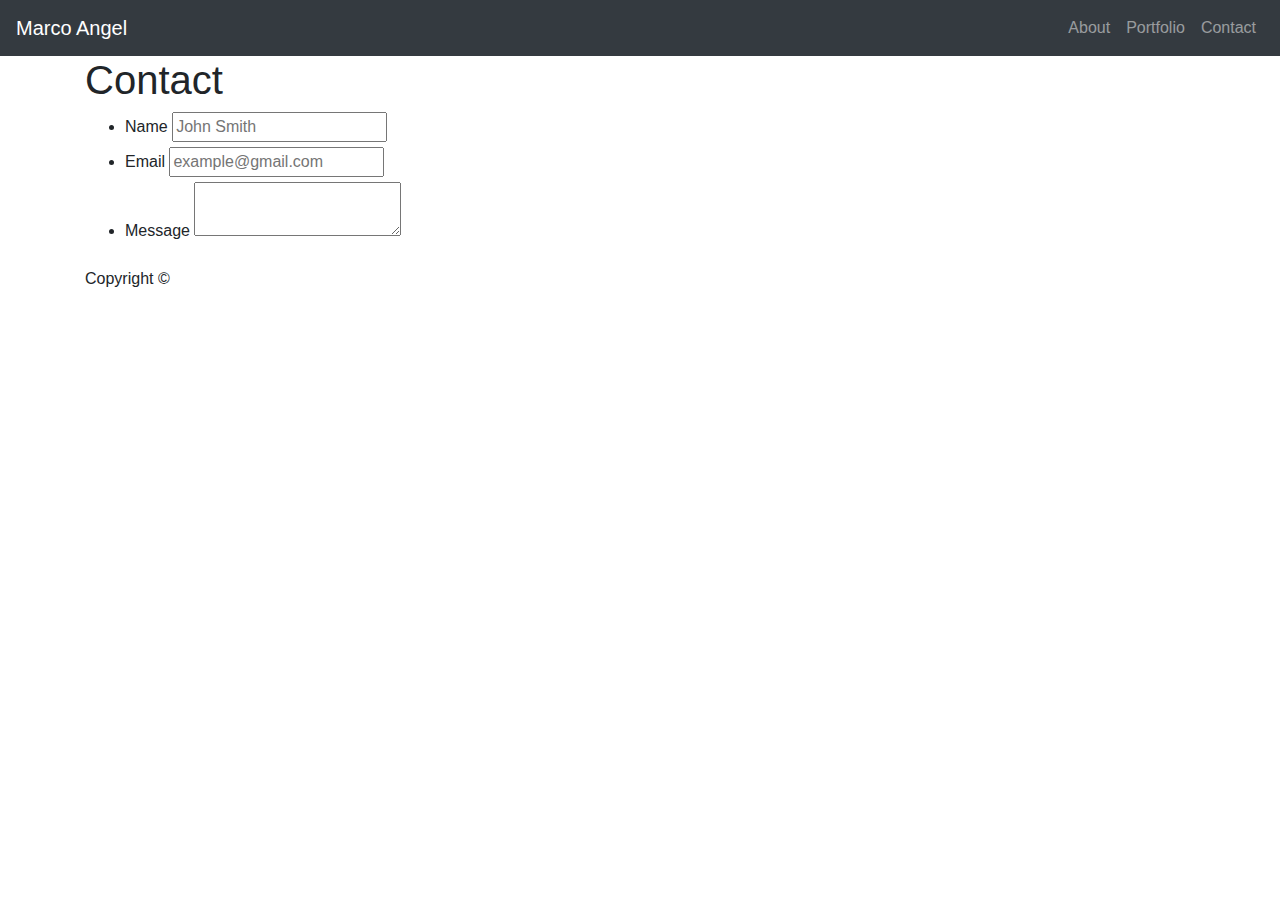
==== contact.html @ 2a8af8d1 "Added a folder for images and css file. Also, changed the body background for contact, index and por" ====
<!doctype html>
<html lang="en-us">

<head>
    <meta charset="UTF-8">
    <meta name="viewport" content="width=device-width, initial-sacle=1">
    <title>The HTML5 Herald</title>
    <link rel="stylesheet" href="https://stackpath.bootstrapcdn.com/bootstrap/4.3.1/css/bootstrap.min.css"
        integrity="sha384-ggOyR0iXCbMQv3Xipma34MD+dH/1fQ784/j6cY/iJTQUOhcWr7x9JvoRxT2MZw1T" crossorigin="anonymous">
    <script src="https://stackpath.bootstrapcdn.com/bootstrap/4.3.1/js/bootstrap.min.js"
        integrity="sha384-JjSmVgyd0p3pXB1rRibZUAYoIIy6OrQ6VrjIEaFf/nJGzIxFDsf4x0xIM+B07jRM"
        crossorigin="anonymous"></script>
        <link rel="stylesheet" type="text/css" href="assets/css/style.css">
</head>

<body>
    <header>
        <nav class="navbar navbar-expand-lg navbar-dark bg-dark">
            <div class="d-flex flex-grow-1">
                <span class="w-100 d-lg-none d-block">
                    <!-- hidden spacer to center brand on mobile --></span>
                <a class="navbar-brand" href="#">
                    Marco Angel
                </a>
                <div class="w-100 text-right">
                    <button class="navbar-toggler" type="button" data-toggle="collapse" data-target="#myNavbar7">
                        <span class="navbar-toggler-icon"></span>
                    </button>
                </div>
            </div>
            <div class="collapse navbar-collapse flex-grow-1 text-right" id="myNavbar7">
                <ul class="navbar-nav ml-auto flex-nowrap">
                    <li class="nav-item">
                        <a href="index.html" class="nav-link">About</a>
                    </li>
                    <li class="nav-item">
                        <a href="portfolio.html" class="nav-link">Portfolio</a>
                    </li>
                    <li class="nav-item">
                        <a href="contact.html" class="nav-link">Contact</a>
                    </li>

                </ul>
            </div>
        </nav>
    </header>


    <div id="main-container" class="container">
        <section class="main-section">
            <h1>Contact</h1>

            <form id="contact-form">
                <ul>
                    <li>
                        <label for="name">Name</label>
                        <input type="text" id="name" name="name" placeholder="John Smith" required="required">
                    </li>
                    <li>
                        <label for="email">Email</label>
                        <input type="email" id="email" name="email" placeholder="example@gmail.com" required="required">
                    </li>

                    <li>
                        <label for="message">Message</label>
                        <textarea id="message" name="message" required="required"></textarea>
                    </li>
                </ul>
            </form>
        </section>
    </div>
</body>

<footer>
    <div class="container">
        Copyright &copy;
    </div>
</footer>

</html>
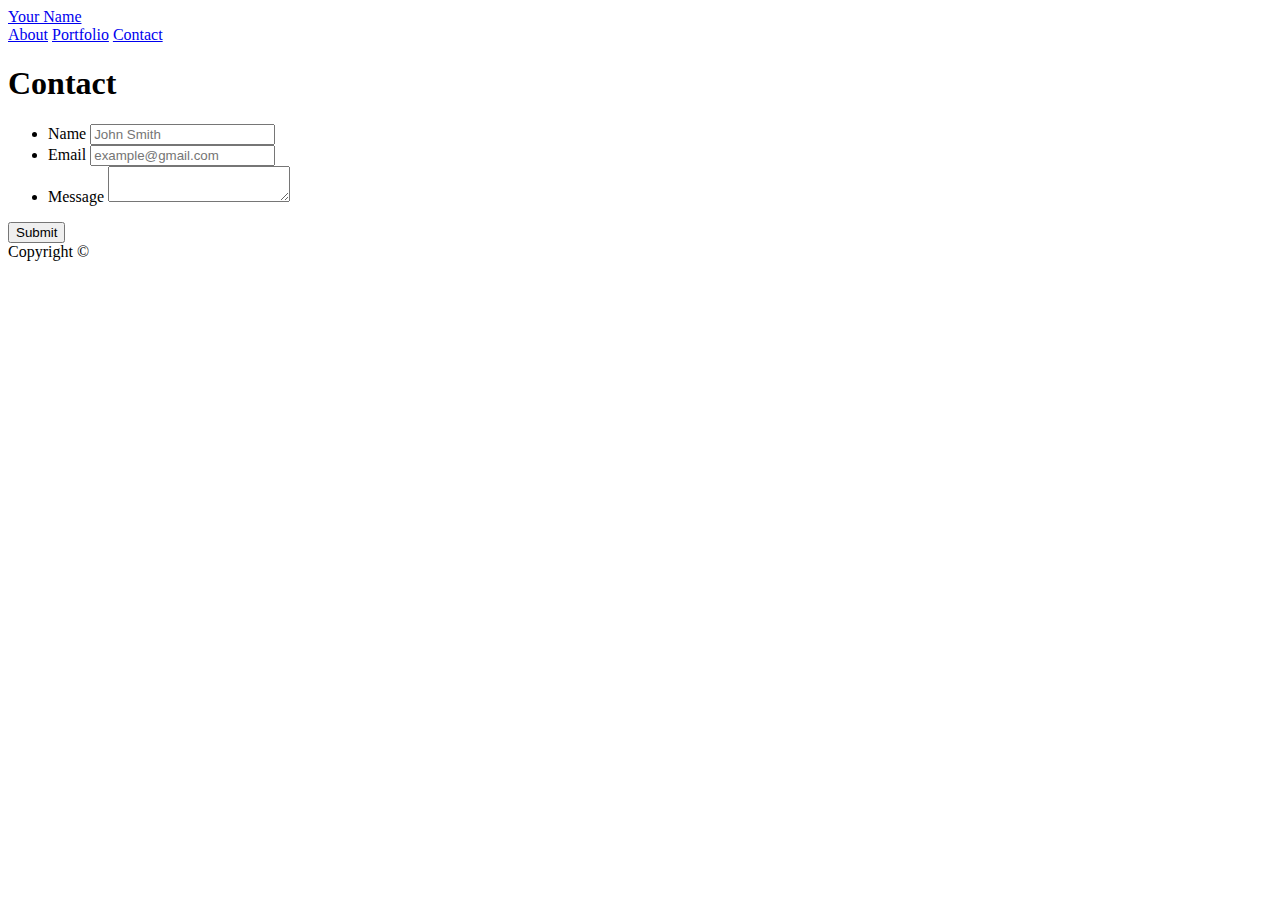
==== commit 2bc43158: "added images for the portfolio html file" ====
--- a/contact.html
+++ b/contact.html
@@ -2,79 +2,55 @@
 <html lang="en-us">
 
 <head>
-    <meta charset="UTF-8">
-    <meta name="viewport" content="width=device-width, initial-sacle=1">
-    <title>The HTML5 Herald</title>
-    <link rel="stylesheet" href="https://stackpath.bootstrapcdn.com/bootstrap/4.3.1/css/bootstrap.min.css"
-        integrity="sha384-ggOyR0iXCbMQv3Xipma34MD+dH/1fQ784/j6cY/iJTQUOhcWr7x9JvoRxT2MZw1T" crossorigin="anonymous">
-    <script src="https://stackpath.bootstrapcdn.com/bootstrap/4.3.1/js/bootstrap.min.js"
-        integrity="sha384-JjSmVgyd0p3pXB1rRibZUAYoIIy6OrQ6VrjIEaFf/nJGzIxFDsf4x0xIM+B07jRM"
-        crossorigin="anonymous"></script>
-        <link rel="stylesheet" type="text/css" href="assets/css/style.css">
+  <meta charset="UTF-8">
+  <title>Contact | Your Name</title>
+  <link rel="stylesheet" type="text/css" href="assets/css/style.css">
 </head>
 
 <body>
-    <header>
-        <nav class="navbar navbar-expand-lg navbar-dark bg-dark">
-            <div class="d-flex flex-grow-1">
-                <span class="w-100 d-lg-none d-block">
-                    <!-- hidden spacer to center brand on mobile --></span>
-                <a class="navbar-brand" href="#">
-                    Marco Angel
-                </a>
-                <div class="w-100 text-right">
-                    <button class="navbar-toggler" type="button" data-toggle="collapse" data-target="#myNavbar7">
-                        <span class="navbar-toggler-icon"></span>
-                    </button>
-                </div>
-            </div>
-            <div class="collapse navbar-collapse flex-grow-1 text-right" id="myNavbar7">
-                <ul class="navbar-nav ml-auto flex-nowrap">
-                    <li class="nav-item">
-                        <a href="index.html" class="nav-link">About</a>
-                    </li>
-                    <li class="nav-item">
-                        <a href="portfolio.html" class="nav-link">Portfolio</a>
-                    </li>
-                    <li class="nav-item">
-                        <a href="contact.html" class="nav-link">Contact</a>
-                    </li>
 
-                </ul>
-            </div>
-        </nav>
-    </header>
+  <header id="masthead">
+    <div class="container">
+      <a href="index.html" id="logo">Your Name</a>
+      <nav>
+        <a href="index.html">About</a>
+        <a href="portfolio.html">Portfolio</a>
+        <a href="contact.html">Contact</a>
+      </nav>
+    </div>
+  </header>
 
+  <div id="main-container" class="container">
+    <section class="main-section">
+      <h1>Contact</h1>
 
-    <div id="main-container" class="container">
-        <section class="main-section">
-            <h1>Contact</h1>
+      <form id="contact-form">
+        <ul>
+          <li>
+            <label for="name">Name</label>
+            <input type="text" id="name" name="name" placeholder="John Smith" required="required">
+          </li>
+          <li>
+            <label for="email">Email</label>
+            <input type="email" id="email" name="email" placeholder="example@gmail.com" required="required">
+          </li>
+          <li>
+            <label for="message">Message</label>
+            <textarea id="message" name="message" required="required"></textarea>
+          </li>
+        </ul>
+        <input type="submit">
+      </form>
 
-            <form id="contact-form">
-                <ul>
-                    <li>
-                        <label for="name">Name</label>
-                        <input type="text" id="name" name="name" placeholder="John Smith" required="required">
-                    </li>
-                    <li>
-                        <label for="email">Email</label>
-                        <input type="email" id="email" name="email" placeholder="example@gmail.com" required="required">
-                    </li>
+    </section>
 
-                    <li>
-                        <label for="message">Message</label>
-                        <textarea id="message" name="message" required="required"></textarea>
-                    </li>
-                </ul>
-            </form>
-        </section>
+  </div>
+
+  <footer>
+    <div class="container">
+      Copyright &copy; 
     </div>
+  </footer>
 </body>
 
-<footer>
-    <div class="container">
-        Copyright &copy;
-    </div>
-</footer>
-
-</html>+</html>
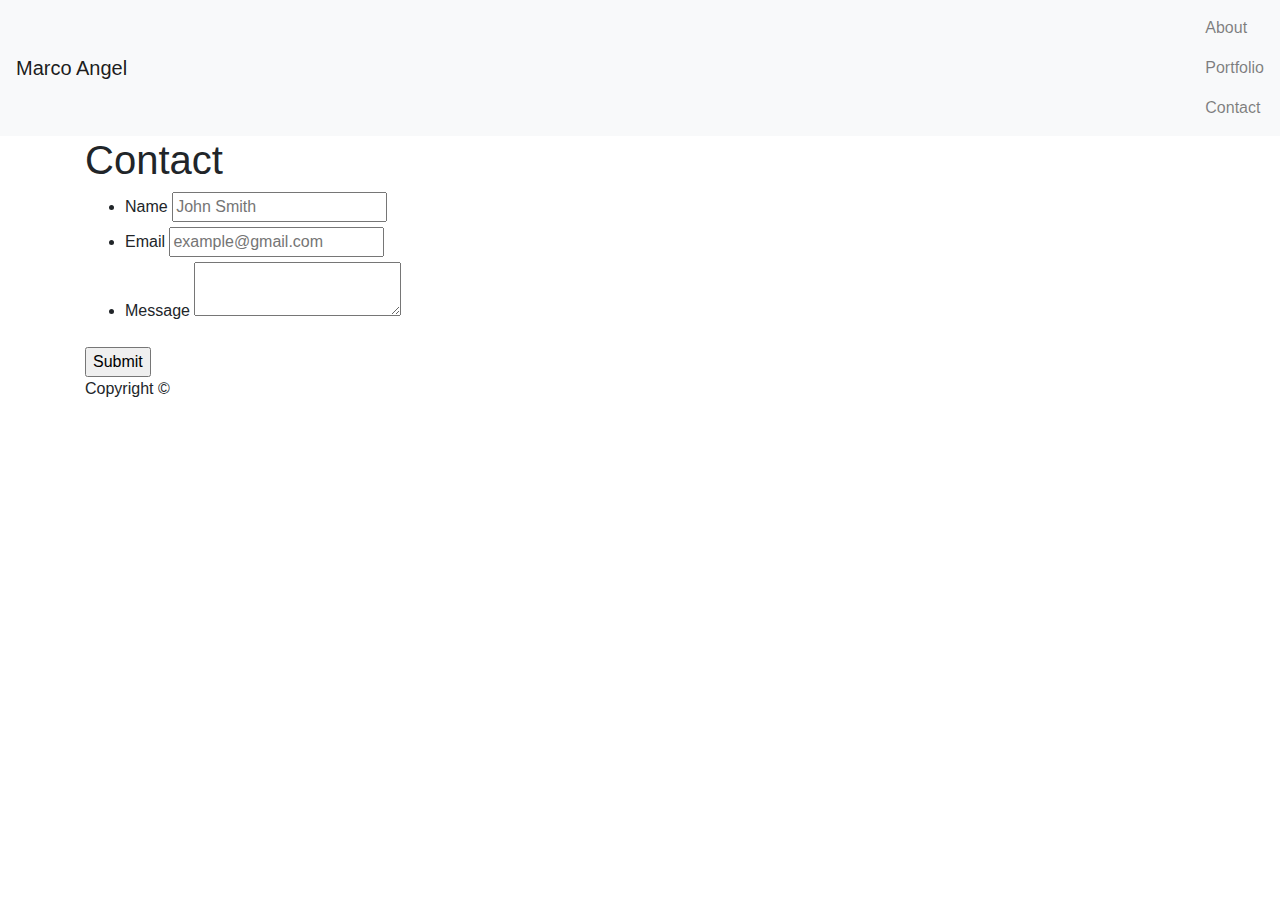
==== commit bd888613: "Created a nav bar for the index, contact and portfolio html files" ====
--- a/contact.html
+++ b/contact.html
@@ -5,18 +5,31 @@
   <meta charset="UTF-8">
   <title>Contact | Your Name</title>
   <link rel="stylesheet" type="text/css" href="assets/css/style.css">
+  <link rel="stylesheet" href="https://stackpath.bootstrapcdn.com/bootstrap/4.3.1/css/bootstrap.min.css"
+    integrity="sha384-ggOyR0iXCbMQv3Xipma34MD+dH/1fQ784/j6cY/iJTQUOhcWr7x9JvoRxT2MZw1T" crossorigin="anonymous">
+  <script src="https://stackpath.bootstrapcdn.com/bootstrap/4.3.1/js/bootstrap.min.js"
+    integrity="sha384-JjSmVgyd0p3pXB1rRibZUAYoIIy6OrQ6VrjIEaFf/nJGzIxFDsf4x0xIM+B07jRM"
+    crossorigin="anonymous"></script>
 </head>
 
 <body>
 
-  <header id="masthead">
-    <div class="container">
-      <a href="index.html" id="logo">Your Name</a>
-      <nav>
-        <a href="index.html">About</a>
-        <a href="portfolio.html">Portfolio</a>
-        <a href="contact.html">Contact</a>
-      </nav>
+  <header>
+    <nav class="navbar navbar-light bg-light">
+      <a href="index.html" class="navbar-brand">Marco Angel</a>
+
+      <ul class="navbar-nav">
+        <li>
+          <a href="index.html" class="nav-link">About</a>
+        </li>
+        <li>
+          <a href="portfolio.html" class="nav-link">Portfolio</a>
+        </li>
+        <li>
+          <a href="contact.html" class="nav-link">Contact</a>
+        </li>
+      </ul>
+    </nav>
     </div>
   </header>
 
@@ -48,9 +61,9 @@
 
   <footer>
     <div class="container">
-      Copyright &copy; 
+      Copyright &copy;
     </div>
   </footer>
 </body>
 
-</html>
+</html>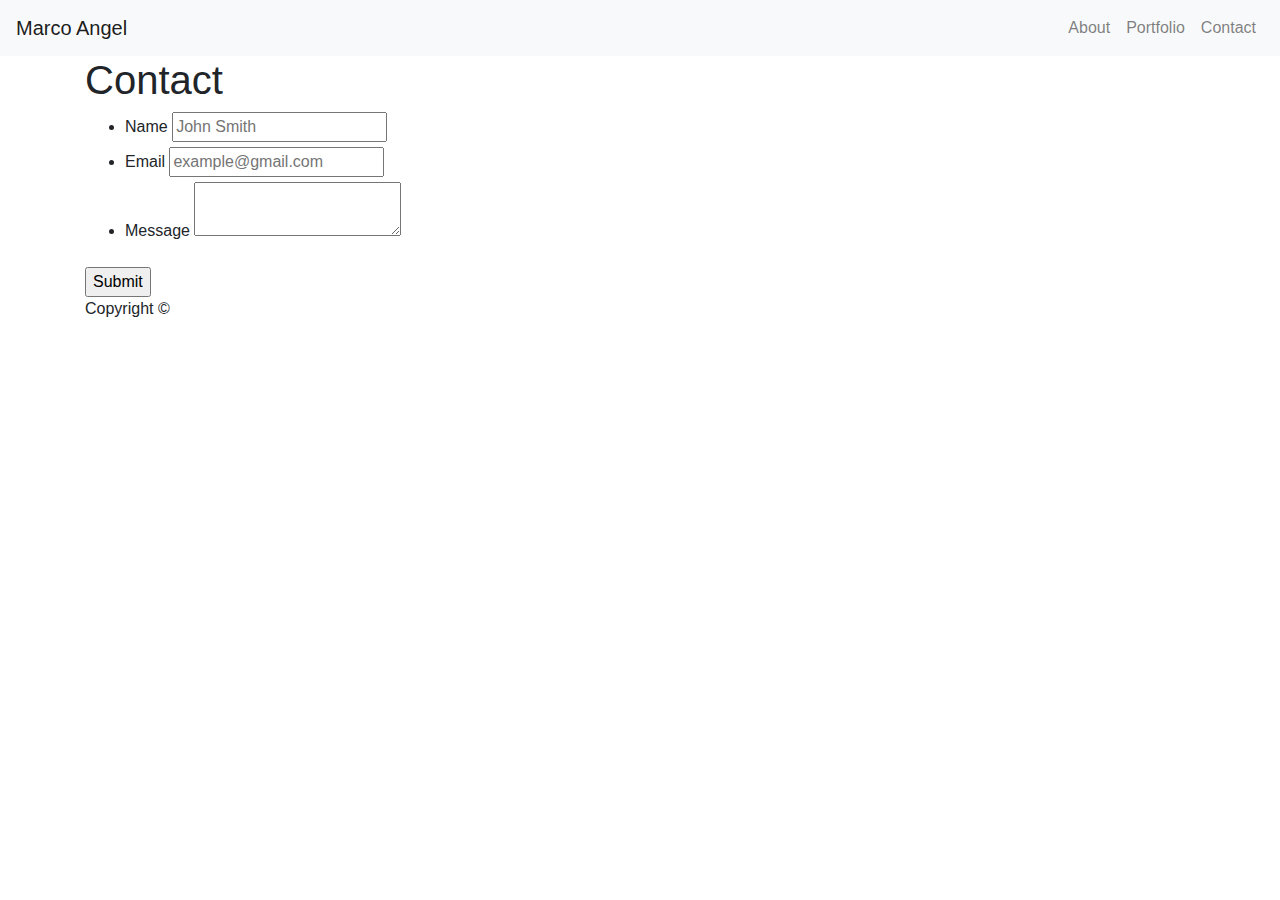
==== commit 16befe1e: "Linked the logo id class to the span element on the header and moved the nav links into a row instea" ====
--- a/contact.html
+++ b/contact.html
@@ -15,22 +15,22 @@
 <body>
 
   <header>
-    <nav class="navbar navbar-light bg-light">
-      <a href="index.html" class="navbar-brand">Marco Angel</a>
-
-      <ul class="navbar-nav">
-        <li>
-          <a href="index.html" class="nav-link">About</a>
-        </li>
-        <li>
-          <a href="portfolio.html" class="nav-link">Portfolio</a>
-        </li>
-        <li>
-          <a href="contact.html" class="nav-link">Contact</a>
-        </li>
-      </ul>
+    <nav class="navbar navbar-expand-lg navbar-light bg-light">
+      <a href="index.html" class="navbar-brand"><span id="logo">Marco Angel</span></a>
+      <div class="collapse navbar-collapse">
+        <ul class="navbar-nav ml-auto">
+          <li>
+            <a href="index.html" class="nav-link">About</a>
+          </li>
+          <li>
+            <a href="portfolio.html" class="nav-link">Portfolio</a>
+          </li>
+          <li>
+            <a href="contact.html" class="nav-link">Contact</a>
+          </li>
+        </ul>
+      </div>
     </nav>
-    </div>
   </header>
 
   <div id="main-container" class="container">
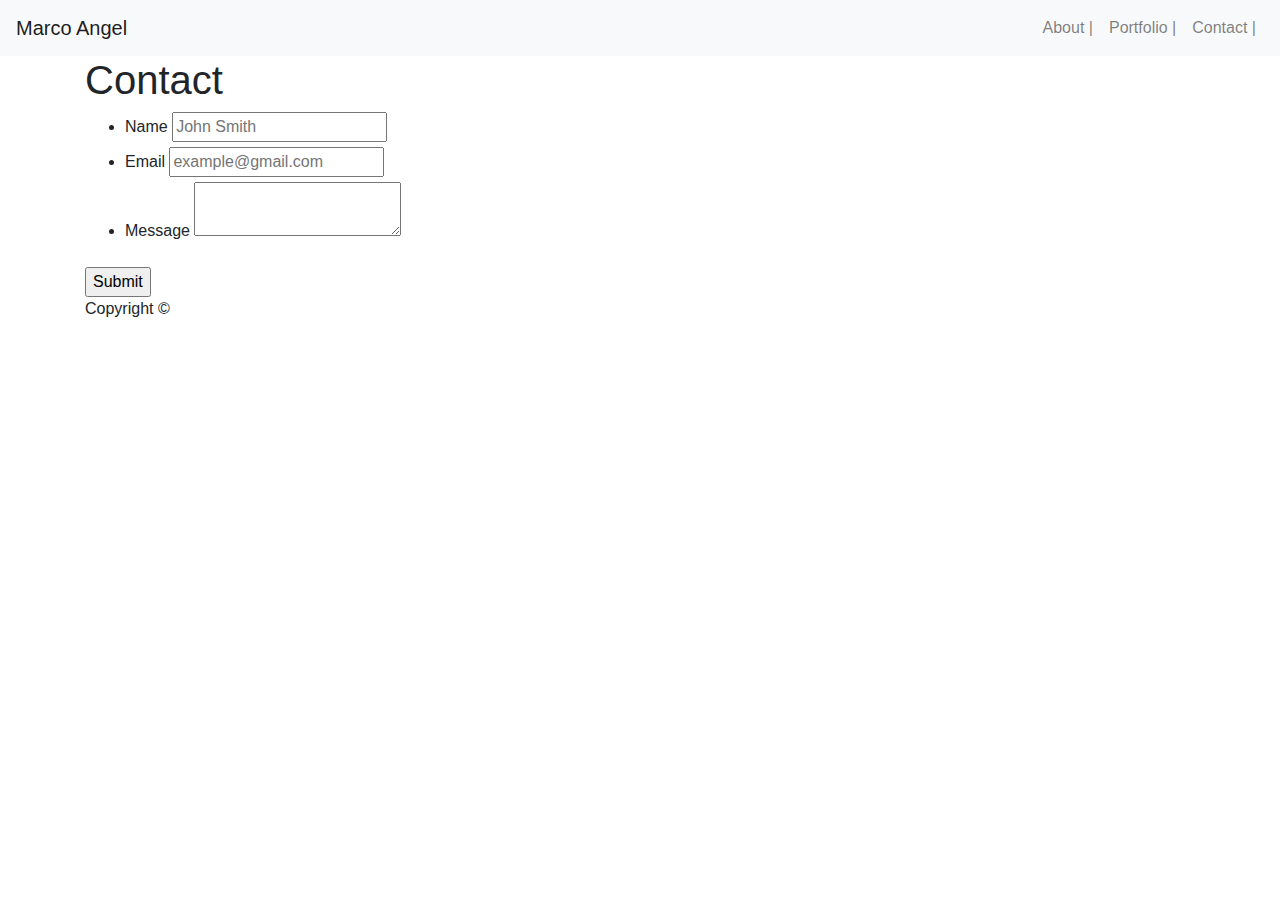
==== commit 6a42f11f: "added a button for nav links for other two documents, portfolio and contact html" ====
--- a/contact.html
+++ b/contact.html
@@ -14,19 +14,23 @@
 
 <body>
 
-  <header>
+  <header id="masthead">
     <nav class="navbar navbar-expand-lg navbar-light bg-light">
       <a href="index.html" class="navbar-brand"><span id="logo">Marco Angel</span></a>
-      <div class="collapse navbar-collapse">
+      <button class="navbar-toggler" type="button" data-toggle="collapse" data-target="#navbar" aria-controls="navbar"
+        aria-expanded="false" aria-label="Toggle navigation">
+        <span class="navbar-toggler-icon"></span>
+      </button>
+      <div class="collapse navbar-collapse" id="navbar">
         <ul class="navbar-nav ml-auto">
           <li>
-            <a href="index.html" class="nav-link">About</a>
+            <a href="index.html" class="nav-link">About |</a>
           </li>
           <li>
-            <a href="portfolio.html" class="nav-link">Portfolio</a>
+            <a href="portfolio.html" class="nav-link">Portfolio |</a>
           </li>
           <li>
-            <a href="contact.html" class="nav-link">Contact</a>
+            <a href="contact.html" class="nav-link">Contact |</a>
           </li>
         </ul>
       </div>
@@ -64,6 +68,16 @@
       Copyright &copy;
     </div>
   </footer>
+  <script src="https://code.jquery.com/jquery-3.2.1.slim.min.js"
+    integrity="sha384-KJ3o2DKtIkvYIK3UENzmM7KCkRr/rE9/Qpg6aAZGJwFDMVNA/GpGFF93hXpG5KkN"
+    crossorigin="anonymous"></script>
+  <script src="https://cdnjs.cloudflare.com/ajax/libs/popper.js/1.12.9/umd/popper.min.js"
+    integrity="sha384-ApNbgh9B+Y1QKtv3Rn7W3mgPxhU9K/ScQsAP7hUibX39j7fakFPskvXusvfa0b4Q"
+    crossorigin="anonymous"></script>
+  <script src="https://maxcdn.bootstrapcdn.com/bootstrap/4.0.0/js/bootstrap.min.js"
+    integrity="sha384-JZR6Spejh4U02d8jOt6vLEHfe/JQGiRRSQQxSfFWpi1MquVdAyjUar5+76PVCmYl"
+    crossorigin="anonymous"></script>
+
 </body>
 
 </html>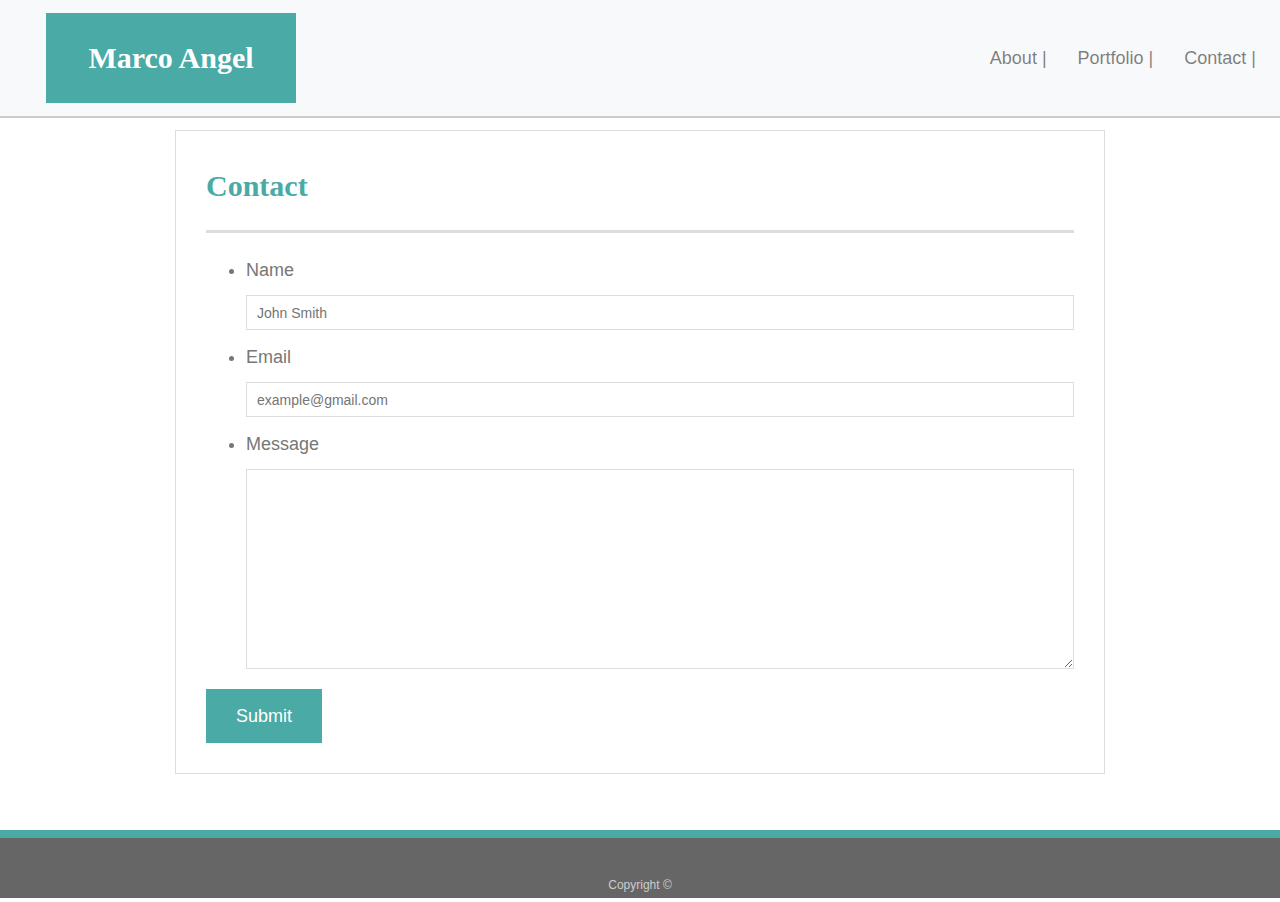
==== commit 1f51f7b4: "Deleted hover-styles and sticky-footer files and moved style dot css file into main folder" ====
--- a/contact.html
+++ b/contact.html
@@ -4,12 +4,13 @@
 <head>
   <meta charset="UTF-8">
   <title>Contact | Your Name</title>
-  <link rel="stylesheet" type="text/css" href="assets/css/style.css">
   <link rel="stylesheet" href="https://stackpath.bootstrapcdn.com/bootstrap/4.3.1/css/bootstrap.min.css"
     integrity="sha384-ggOyR0iXCbMQv3Xipma34MD+dH/1fQ784/j6cY/iJTQUOhcWr7x9JvoRxT2MZw1T" crossorigin="anonymous">
   <script src="https://stackpath.bootstrapcdn.com/bootstrap/4.3.1/js/bootstrap.min.js"
     integrity="sha384-JjSmVgyd0p3pXB1rRibZUAYoIIy6OrQ6VrjIEaFf/nJGzIxFDsf4x0xIM+B07jRM"
     crossorigin="anonymous"></script>
+  <link rel="stylesheet" type="text/css" href="style.css">
+
 </head>
 
 <body>
--- a/style.css
+++ b/style.css
@@ -0,0 +1,226 @@
+body {
+  font-family: Arial, "Helvetica Neue", Helvetica, sans-serif;
+  font-size: 18px;
+  line-height: 34px;
+  color: #777777;
+  background: url("../Bootstrap-Portfolio/assets/images/concrete_seamless.png");
+}
+
+* {
+  box-sizing: border-box;
+}
+
+/* general */
+
+.container {
+  width: 100%;
+  max-width: 960px;
+  margin: 0 auto;
+  clear: both;
+}
+
+h1,
+h2,
+h3,
+p {
+  margin-bottom: 20px;
+}
+
+p:last-child {
+  margin-bottom: 0;
+}
+
+h1,
+h2,
+h3 {
+  font-family: Georgia, Times, "Times New Roman", serif;
+  font-weight: 700;
+  color: #4aaaa5;
+}
+
+h1 {
+  padding-bottom: 20px;
+  font-size: 30px;
+  line-height: 49px;
+  border-bottom: 3px solid #dddddd;
+}
+
+h2,
+h3 {
+  font-size: 22px;
+}
+
+/* header */
+
+#masthead {
+  position: fixed;
+  z-index: 99;
+  width: 100%;
+  margin: 0 0 30px;
+  overflow: auto;
+  color: #ffffff;
+  background: #ffffff;
+  border-bottom: 2px solid #cccccc;
+}
+
+#logo {
+  float: left;
+  width: 250px;
+  height: 90px;
+  font-family: Georgia, Times, "Times New Roman", serif;
+  font-size: 30px;
+  font-weight: 700;
+  line-height: 90px;
+  color: #ffffff;
+  text-align: center;
+  text-decoration: none;
+  background: #4aaaa5;
+}
+
+nav {
+  margin-top: 0px;
+}
+
+nav a {
+  display: inline-block;
+  padding-left: 15px;
+  margin-left: 15px;
+  line-height: 18px;
+  color: #999;
+  text-decoration: none;
+  border-left: 1px solid #efefef;
+}
+
+nav a:first-child {
+  border-left: 0 none;
+}
+
+/* footer */
+
+footer {
+  padding: 30px 0;
+  clear: both;
+  font-size: 12px;
+  color: #ffffff;
+  color: #cccccc;
+  text-align: center;
+  background: #666666;
+  border-top: 8px solid #4aaaa5;
+  height: 50px;
+}
+
+h3, h2 {
+  padding-bottom: 20px;
+  margin-bottom: 15px;
+  line-height: 22px;
+  border-bottom: 2px solid #eeeeee;
+}
+
+/* main */
+
+#main-container {
+  padding-top: 130px;
+  min-height: calc(100vh - 70px);
+}
+
+.main-section {
+  float: left;
+  width: 100%;
+  max-width: 960px;
+  padding: 30px;
+  margin: 0 0 40px;
+  background: #ffffff;
+  border: 1px solid #dddddd;
+}
+
+/* portfolio page */
+
+.work {
+  position: relative;
+  float: left;
+  width: 274px;
+  margin: 20px 0 25px;
+  overflow: auto;
+}
+
+.work:nth-child(even) {
+  margin-right: 40px;
+}
+
+.work img {
+  width: 100%;
+  border: 0 none;
+  opacity: 0.8;
+}
+
+.work h3 {
+  position: absolute;
+  bottom: 20px;
+  width: 100%;
+  padding: 15px;
+  margin-bottom: 0;
+  font-weight: 300;
+  line-height: 30px;
+  color: #ffffff;
+  text-align: center;
+  background: #4aaaa5;
+  border-bottom: 0;
+}
+
+.auth-image {
+  float: left;
+  width: 200px;
+  height: auto;
+  margin-top: 10px;
+  margin-right: 25px;
+}
+
+/* contact page */
+
+#contact-form ul {
+  margin-bottom: 20px;
+}
+
+#contact-form li {
+  margin-bottom: 10px;
+}
+
+label,
+input[type=text],
+input[type=email],
+textarea {
+  display: block;
+  width: 100%;
+}
+
+input[type=text],
+input[type=email],
+textarea {
+  height: 35px;
+  padding: 0 10px;
+  font-size: 14px;
+  border: 1px solid #dddddd;
+}
+
+textarea {
+  height: 200px;
+}
+
+input[type=submit] {
+  padding: 10px 30px;
+  font-size: 18px;
+  color: #ffffff;
+  cursor: pointer;
+  background: #4aaaa5;
+  border: 0 none;
+}
+
+
+.flexContainer {
+  display: flex;
+}
+
+.flexContainer > li {
+  flex: 1;
+}
+
